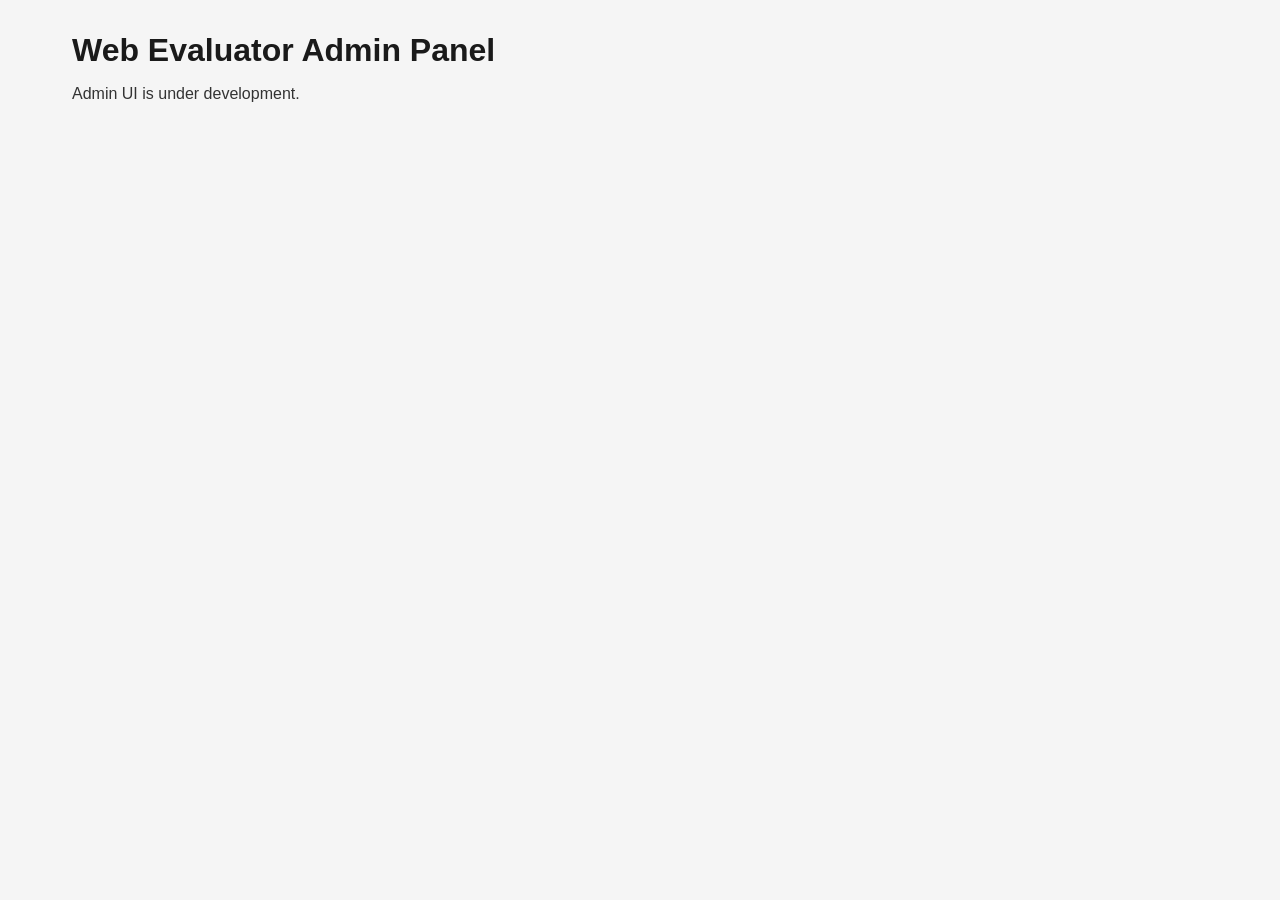
==== admin-ui/index.html @ 7f2cdad9 "add new files" ====
<!DOCTYPE html>
<html lang="en">
<head>
    <meta charset="UTF-8">
    <meta name="viewport" content="width=device-width, initial-scale=1.0">
    <title>Web Evaluator - Admin</title>
    <link rel="stylesheet" href="css/style.css">
</head>
<body>
    <div class="container">
        <h1>Web Evaluator Admin Panel</h1>
        <p>Admin UI is under development.</p>
    </div>
    <script src="js/app.js"></script>
</body>
</html>
---- admin-ui/css/style.css ----
* {
    margin: 0;
    padding: 0;
    box-sizing: border-box;
}

body {
    font-family: -apple-system, BlinkMacSystemFont, 'Segoe UI', Roboto, sans-serif;
    background: #f5f5f5;
    color: #333;
}

.container {
    max-width: 1200px;
    margin: 0 auto;
    padding: 2rem;
}

h1 {
    margin-bottom: 1rem;
    color: #1a1a1a;
}
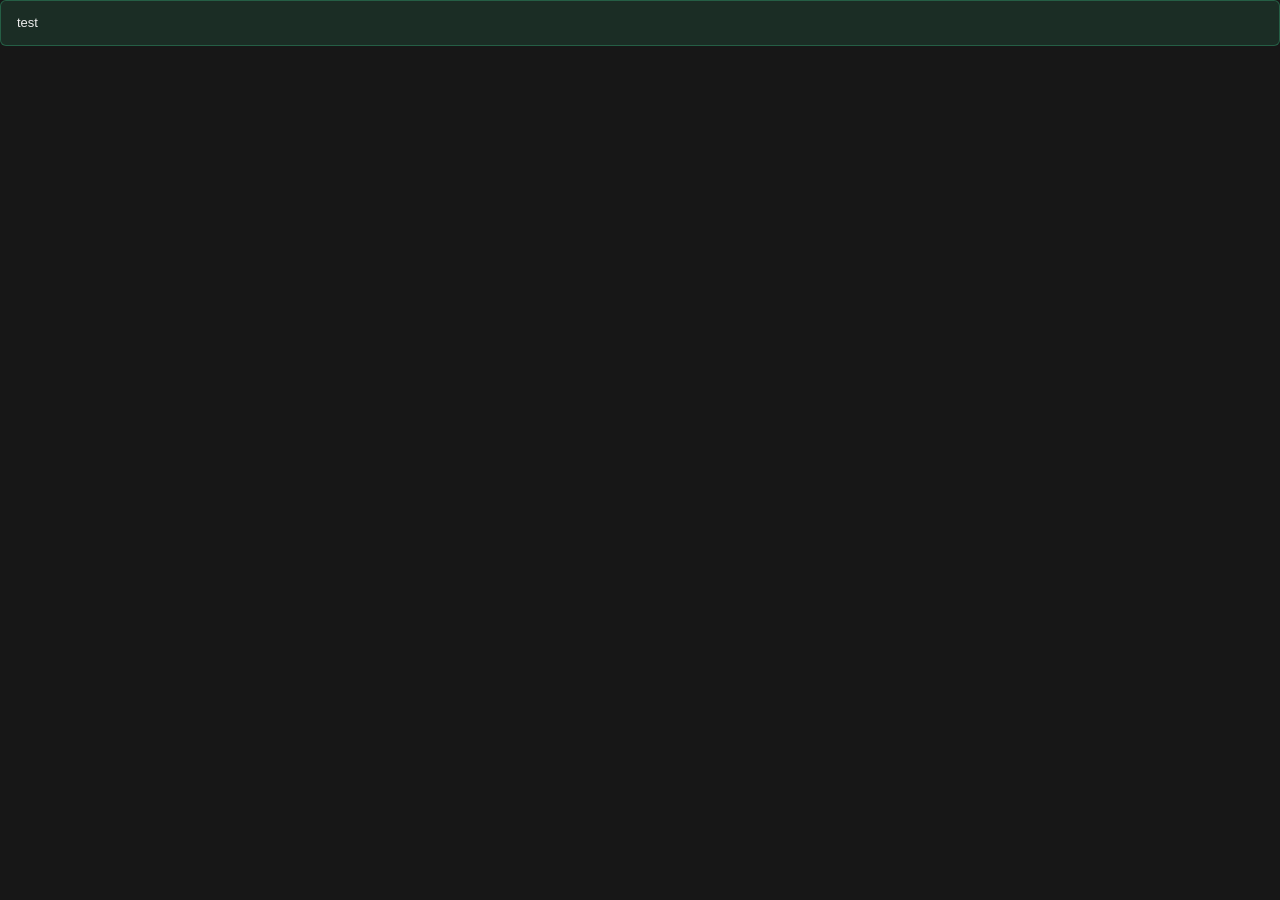
==== commit c5f9c7c4: "phase 1: new front infrastructure" ====
--- a/admin-ui/index.html
+++ b/admin-ui/index.html
@@ -1,16 +1,20 @@
 <!DOCTYPE html>
-<html lang="en">
+<html lang="ru">
 <head>
     <meta charset="UTF-8">
     <meta name="viewport" content="width=device-width, initial-scale=1.0">
-    <title>Web Evaluator - Admin</title>
+    <title>web-evaluator — admin</title>
     <link rel="stylesheet" href="css/style.css">
 </head>
 <body>
-    <div class="container">
-        <h1>Web Evaluator Admin Panel</h1>
-        <p>Admin UI is under development.</p>
-    </div>
-    <script src="js/app.js"></script>
+<script>
+    // Простой редирект: если есть токен — в дашборд, иначе на логин.
+    if (localStorage.getItem('wev.accessToken')) {
+        window.location.replace('dashboard.html');
+    } else {
+        window.location.replace('login.html');
+    }
+</script>
+<noscript>Требуется JavaScript.</noscript>
 </body>
-</html>
+</html>
--- a/admin-ui/css/style.css
+++ b/admin-ui/css/style.css
@@ -1,22 +1,375 @@
-* {
+/* ============================================
+   web-evaluator admin-ui
+   Design system inspired by supabase.com
+   ============================================ */
+
+:root {
+/* Colors */
+    --bg: #171717;
+    --bg-elevated: #1F1F1F;
+    --bg-surface: #242424;
+    --bg-hover: #2A2A2A;
+
+    --border: #2E2E2E;
+    --border-strong: #3A3A3A;
+
+    --text: #EDEDED;
+    --text-muted: #A0A0A0;
+    --text-dim: #6E6E6E;
+
+    --accent: #3ECF8E;
+    --accent-hover: #34B87C;
+    --accent-soft: rgba(62, 207, 142, 0.12);
+
+    --danger: #EF4444;
+    --danger-soft: rgba(239, 68, 68, 0.12);
+    --warning: #F59E0B;
+    --warning-soft: rgba(245, 158, 11, 0.12);
+
+    /* Typography */
+    --font-sans: 'Inter', -apple-system, BlinkMacSystemFont, 'Segoe UI', Roboto, sans-serif;
+    --font-mono: 'JetBrains Mono', 'SF Mono', Menlo, Consolas, monospace;
+
+    /* Sizing */
+    --radius: 8px;
+    --radius-sm: 6px;
+    --space-1: 4px;
+    --space-2: 8px;
+    --space-3: 12px;
+    --space-4: 16px;
+    --space-5: 24px;
+    --space-6: 32px;
+
+    /* Shadows */
+    --shadow-sm: 0 1px 2px rgba(0,0,0,0.3);
+    --shadow-md: 0 4px 12px rgba(0,0,0,0.4);
+}
+
+* { box-sizing: border-box; }
+
+html, body {
     margin: 0;
     padding: 0;
-    box-sizing: border-box;
-}
-
-body {
-    font-family: -apple-system, BlinkMacSystemFont, 'Segoe UI', Roboto, sans-serif;
-    background: #f5f5f5;
-    color: #333;
-}
-
+    background: var(--bg);
+    color: var(--text);
+    font-family: var(--font-sans);
+    font-size: 14px;
+    line-height: 1.5;
+    -webkit-font-smoothing: antialiased;
+    -moz-osx-font-smoothing: grayscale;
+}
+
+a { color: var(--accent); text-decoration: none; }
+a:hover { text-decoration: underline; }
+
+code, pre, .mono {
+    font-family: var(--font-mono);
+    font-size: 0.9em;
+}
+
+/* ============ Layout ============ */
 .container {
     max-width: 1200px;
     margin: 0 auto;
-    padding: 2rem;
-}
-
-h1 {
-    margin-bottom: 1rem;
-    color: #1a1a1a;
-}
+    padding: var(--space-5);
+}
+
+/* ============ Header / Nav ============ */
+.header {
+    background: var(--bg-elevated);
+    border-bottom: 1px solid var(--border);
+    padding: 0 var(--space-5);
+    height: 56px;
+    display: flex;
+    align-items: center;
+    gap: var(--space-6);
+    position: sticky;
+    top: 0;
+    z-index: 10;
+}
+.header__brand {
+    font-weight: 600;
+    color: var(--text);
+    display: flex;
+    align-items: center;
+    gap: var(--space-2);
+}
+.header__brand::before {
+    content: '';
+    width: 8px;
+    height: 8px;
+    border-radius: 50%;
+    background: var(--accent);
+}
+.header__nav {
+    display: flex;
+    gap: var(--space-4);
+    flex: 1;
+}
+.header__nav a {
+    color: var(--text-muted);
+    font-size: 14px;
+    padding: var(--space-2) 0;
+    border-bottom: 2px solid transparent;
+}
+.header__nav a:hover { color: var(--text); text-decoration: none; }
+.header__nav a.active {
+    color: var(--text);
+    border-bottom-color: var(--accent);
+}
+.header__user {
+    display: flex;
+    align-items: center;
+    gap: var(--space-3);
+    color: var(--text-muted);
+    font-size: 13px;
+}
+.header__user strong { color: var(--text); font-weight: 500; }
+
+/* ============ Card ============ */
+.card {
+    background: var(--bg-surface);
+    border: 1px solid var(--border);
+    border-radius: var(--radius);
+    padding: var(--space-5);
+}
+.card + .card { margin-top: var(--space-4); }
+.card__title {
+    font-size: 16px;
+    font-weight: 600;
+    margin: 0 0 var(--space-4);
+    color: var(--text);
+}
+.card__subtitle {
+    font-size: 13px;
+    color: var(--text-muted);
+    margin: 0 0 var(--space-4);
+}
+
+/* ============ Form ============ */
+.form-group { margin-bottom: var(--space-4); }
+.form-group label {
+    display: block;
+    font-size: 13px;
+    color: var(--text-muted);
+    margin-bottom: var(--space-2);
+    font-weight: 500;
+}
+.input, .select, .textarea {
+    width: 100%;
+    background: var(--bg);
+    border: 1px solid var(--border);
+    border-radius: var(--radius-sm);
+    padding: 10px 12px;
+    color: var(--text);
+    font-family: var(--font-sans);
+    font-size: 14px;
+    outline: none;
+    transition: border-color 0.15s, box-shadow 0.15s;
+}
+.input:focus, .select:focus, .textarea:focus {
+    border-color: var(--accent);
+    box-shadow: 0 0 0 3px var(--accent-soft);
+}
+.textarea {
+    font-family: var(--font-mono);
+    font-size: 13px;
+    min-height: 100px;
+    resize: vertical;
+}
+.input::placeholder, .textarea::placeholder { color: var(--text-dim); }
+.hint {
+    font-size: 12px;
+    color: var(--text-dim);
+    margin-top: var(--space-1);
+}
+
+/* ============ Button ============ */
+.btn {
+    display: inline-flex;
+    align-items: center;
+    justify-content: center;
+    gap: var(--space-2);
+    padding: 9px 16px;
+    border-radius: var(--radius-sm);
+    border: 1px solid transparent;
+    background: var(--bg-hover);
+    color: var(--text);
+    font-family: var(--font-sans);
+    font-size: 14px;
+    font-weight: 500;
+    cursor: pointer;
+    text-decoration: none;
+    transition: background 0.15s, border-color 0.15s, opacity 0.15s;
+    white-space: nowrap;
+}
+.btn:hover { background: var(--border-strong); text-decoration: none; }
+.btn:disabled { opacity: 0.5; cursor: not-allowed; }
+
+.btn-primary {
+    background: var(--accent);
+    color: #000;
+    font-weight: 600;
+}
+.btn-primary:hover { background: var(--accent-hover); }
+
+.btn-secondary {
+    background: transparent;
+    border-color: var(--border-strong);
+    color: var(--text);
+}
+.btn-secondary:hover { background: var(--bg-hover); }
+
+.btn-danger {
+    background: transparent;
+    border-color: var(--danger);
+    color: var(--danger);
+}
+.btn-danger:hover { background: var(--danger-soft); }
+
+.btn-sm { padding: 6px 12px; font-size: 13px; }
+.btn-block { width: 100%; }
+
+/* ============ Table ============ */
+.table-wrap {
+    background: var(--bg-surface);
+    border: 1px solid var(--border);
+    border-radius: var(--radius);
+    overflow: hidden;
+}
+.table {
+    width: 100%;
+    border-collapse: collapse;
+    font-size: 13px;
+}
+.table th, .table td {
+    text-align: left;
+    padding: 12px 16px;
+    border-bottom: 1px solid var(--border);
+    vertical-align: middle;
+}
+.table th {
+    background: var(--bg-elevated);
+    color: var(--text-muted);
+    font-weight: 500;
+    font-size: 12px;
+    text-transform: uppercase;
+    letter-spacing: 0.03em;
+}
+.table tbody tr:last-child td { border-bottom: none; }
+.table tbody tr:hover { background: var(--bg-hover); }
+.table td.mono { font-family: var(--font-mono); font-size: 12px; color: var(--text-muted); }
+
+/* ============ Badge (status) ============ */
+.badge {
+    display: inline-flex;
+    align-items: center;
+    gap: 4px;
+    padding: 3px 8px;
+    font-size: 12px;
+    font-weight: 500;
+    border-radius: 999px;
+    background: var(--bg-hover);
+    color: var(--text-muted);
+    border: 1px solid var(--border);
+}
+.badge::before {
+    content: '';
+    width: 6px;
+    height: 6px;
+    border-radius: 50%;
+    background: currentColor;
+}
+.badge-success { color: var(--accent); border-color: rgba(62,207,142,0.3); }
+.badge-failed { color: var(--danger); border-color: rgba(239,68,68,0.3); }
+.badge-pending, .badge-running { color: var(--warning); border-color: rgba(245,158,11,0.3); }
+
+/* ============ Alert ============ */
+.alert {
+    padding: 12px 16px;
+    border-radius: var(--radius-sm);
+    border: 1px solid var(--border-strong);
+    background: var(--bg-surface);
+    font-size: 13px;
+    margin-bottom: var(--space-4);
+}
+.alert-info { border-color: rgba(62,207,142,0.3); background: var(--accent-soft); }
+.alert-error { border-color: rgba(239,68,68,0.4); background: var(--danger-soft); color: var(--danger); }
+.alert-warning { border-color: rgba(245,158,11,0.4); background: var(--warning-soft); color: var(--warning); }
+.alert-success { border-color: rgba(62,207,142,0.4); background: var(--accent-soft); color: var(--accent); }
+
+/* ============ Utilities ============ */
+.text-muted { color: var(--text-muted); }
+.text-mono { font-family: var(--font-mono); font-size: 0.9em; }
+.text-sm { font-size: 13px; }
+.text-xs { font-size: 12px; }
+.mt-2 { margin-top: var(--space-2); }
+.mt-4 { margin-top: var(--space-4); }
+.mt-5 { margin-top: var(--space-5); }
+.mb-4 { margin-bottom: var(--space-4); }
+.flex { display: flex; }
+.flex-between { display: flex; justify-content: space-between; align-items: center; }
+.gap-2 { gap: var(--space-2); }
+.gap-3 { gap: var(--space-3); }
+
+/* ============ Auth page ============ */
+.auth-wrap {
+    min-height: 100vh;
+    display: flex;
+    align-items: center;
+    justify-content: center;
+    padding: var(--space-5);
+    background: radial-gradient(ellipse at top, rgba(62,207,142,0.06), transparent 60%), var(--bg);
+}
+.auth-card {
+    width: 100%;
+    max-width: 400px;
+    background: var(--bg-surface);
+    border: 1px solid var(--border);
+    border-radius: var(--radius);
+    padding: var(--space-6);
+}
+.auth-card h1 {
+    font-size: 20px;
+    font-weight: 600;
+    margin: 0 0 var(--space-2);
+}
+.auth-card p.subtitle {
+    color: var(--text-muted);
+    font-size: 13px;
+    margin: 0 0 var(--space-5);
+}
+
+/* ============ Step table ============ */
+.step-errors {
+    font-family: var(--font-mono);
+    font-size: 11px;
+    color: var(--danger);
+    white-space: pre-wrap;
+    word-break: break-word;
+    max-width: 400px;
+}
+
+/* ============ Screenshots grid ============ */
+.screenshots {
+    display: grid;
+    grid-template-columns: repeat(auto-fill, minmax(240px, 1fr));
+    gap: var(--space-3);
+}
+.screenshots img {
+    width: 100%;
+    border-radius: var(--radius-sm);
+    border: 1px solid var(--border);
+}
+
+/* ============ Spinner ============ */
+.spinner {
+    display: inline-block;
+    width: 14px;
+    height: 14px;
+    border: 2px solid var(--border-strong);
+    border-top-color: var(--accent);
+    border-radius: 50%;
+    animation: spin 0.7s linear infinite;
+}
+@keyframes spin { to { transform: rotate(360deg); } }
